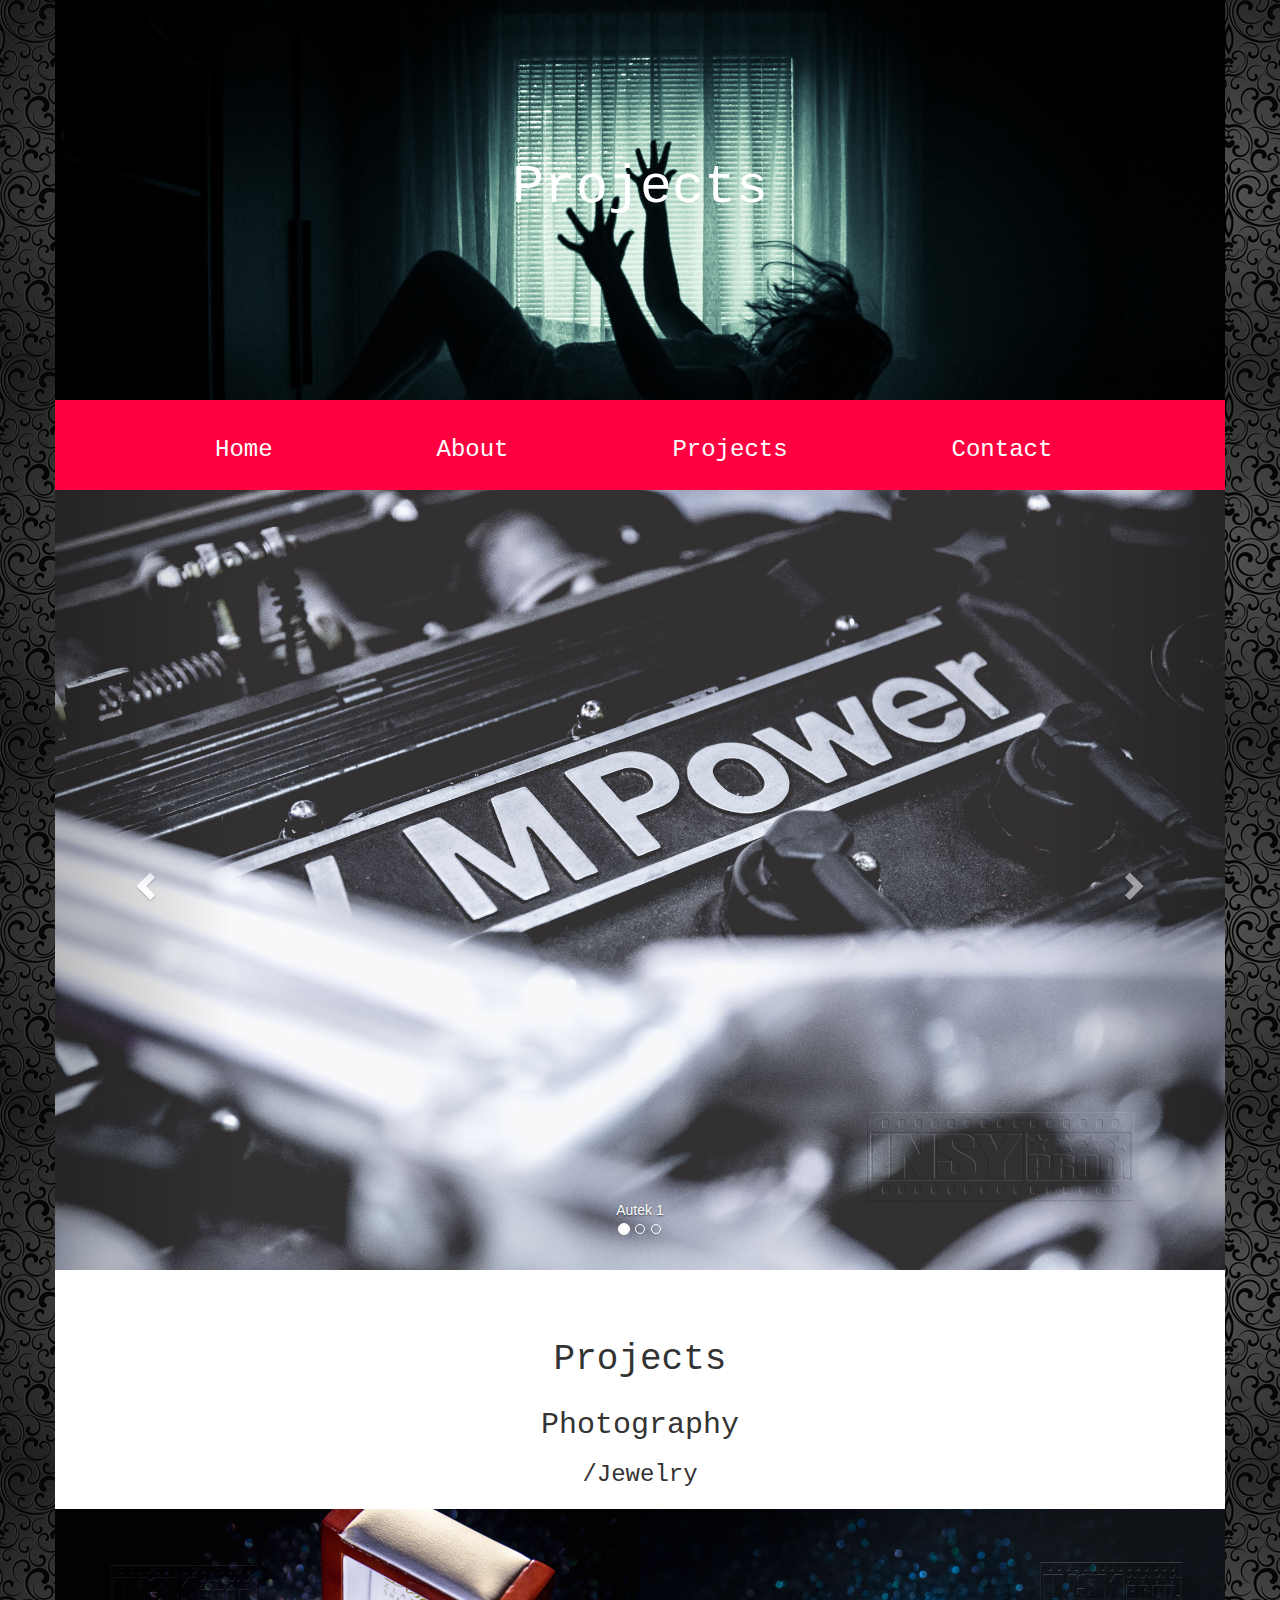
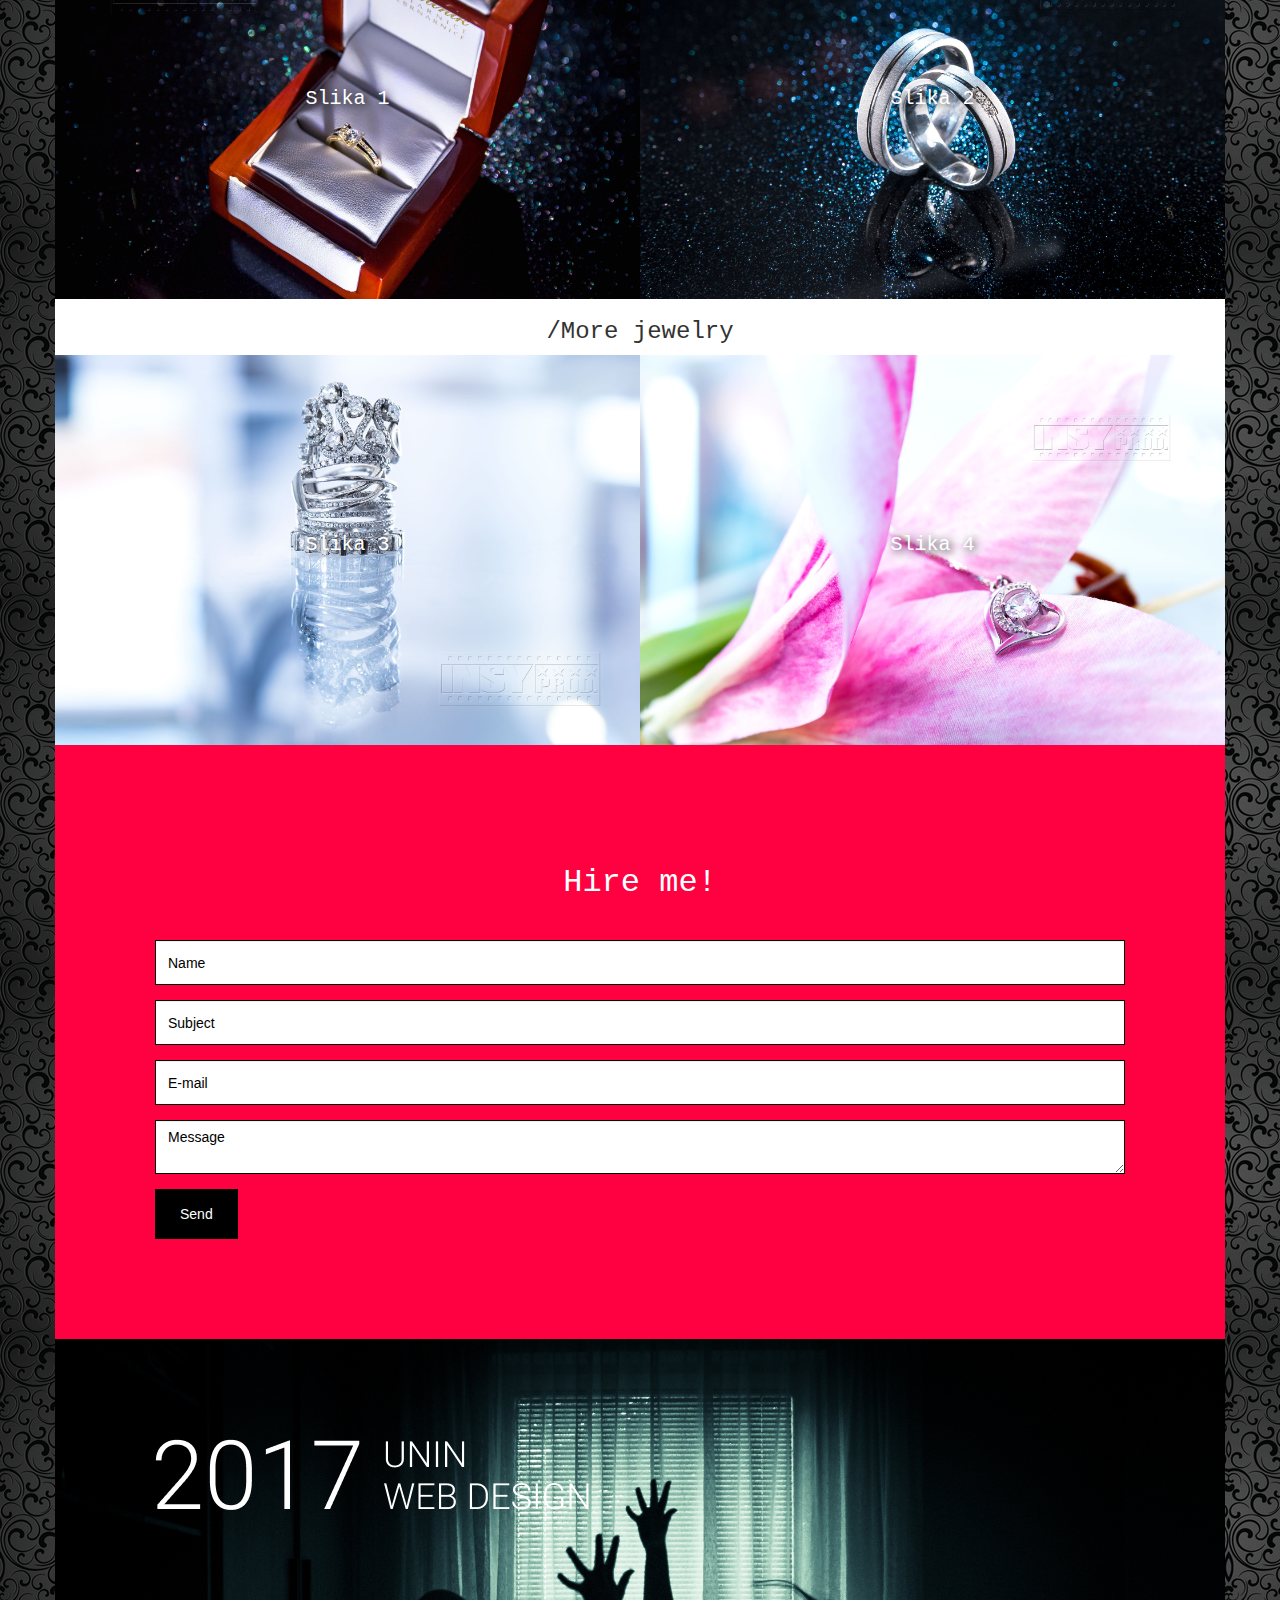
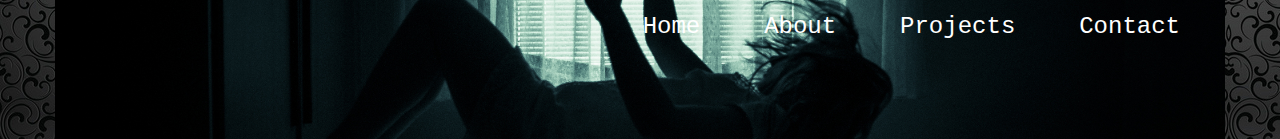
==== projects.html @ 6185e99b "Add files via upload" ====
<!DOCTYPE html>
<html lang="en">
	<head>
		<meta charset="utf-8">
		<meta http-equiv="X-UA-Compatible" content="IE=edge">
		<meta name="viewport" content="width=device-width, initial-scale=1">
		<title>Dominik Sever</title>
		<link href="bootstrap/css/bootstrap.min.css" rel="stylesheet">
		<link href="lightbox/css/lightbox.css" rel="stylesheet">
		
		<link href="vegas/vegas.css" rel="stylesheet">
		
		<link href="style.css" rel="stylesheet">		
		<!--[if lt IE 9]>
		<script src="https://oss.maxcdn.com/html5shiv/3.7.3/html5shiv.min.js"></script>
		<script src="https://oss.maxcdn.com/respond/1.4.2/respond.min.js"></script>
		<![endif]-->
	</head>
	<body>
		
		<div class="container">
			<div class="row">
				<div class="col-xs-12 header">
					<a href="index.html">Projects</a>
				</div>
			</div>
			<div class="row">
			<div class="mobile-menu">
					<span class="glyphicon glyphicon-menu-hamburger"></span>
				</div>
				<ul class="main-menu">
					<li><a href="index.html">Home</a></li>
					<li><a href="about_me.html">About</a></li>
					<li><a href="projects.html">Projects</a></li>
					<li><a href="contact.html">Contact</a></li>
				</ul>
			</div>
			
			<div class="row">				
				<div id="carousel-example-generic" class="carousel slide" data-ride="carousel">
				  <!-- Indicators -->
				  <ol class="carousel-indicators">
					<li data-target="#carousel-example-generic" data-slide-to="0" class="active"></li>
					<li data-target="#carousel-example-generic" data-slide-to="1"></li>
					<li data-target="#carousel-example-generic" data-slide-to="2"></li>
				  </ol>

				  <!-- Wrapper for slides -->
				  <div class="carousel-inner" role="listbox">
					<div class="item active">
					  <img src="img/bmw-e30-m3-engine.jpg" alt="Autek">
					  <div class="carousel-caption">
						Autek 1
					  </div>
					</div>
					<div class="item">
					  <img src="img/bmw-e30-m3-interior.jpg" alt="Stariji autek">
					  <div class="carousel-caption">
						Autek 2
					  </div>
					</div>
					<div class="item">
					  <img src="img/bmw-e30-m3.jpg" alt="Dobar autek">
					  <div class="carousel-caption">
						Autek 3
					  </div>
					</div>
					
				  </div>

				  <!-- Controls -->
				  <a class="left carousel-control" href="#carousel-example-generic" role="button" data-slide="prev">
					<span class="glyphicon glyphicon-chevron-left" aria-hidden="true"></span>
					<span class="sr-only">Previous</span>
				  </a>
				  <a class="right carousel-control" href="#carousel-example-generic" role="button" data-slide="next">
					<span class="glyphicon glyphicon-chevron-right" aria-hidden="true"></span>
					<span class="sr-only">Next</span>
				  </a>
				</div>				
			</div>
			
			<div class="row">
				<div class="col-xs-12 heading">
					<h1>Projects</h1>
				</div>
			</div>
			
			<a name="graph_design"></a>
			<div class="row">
				<div class="col-xs-12 heading">
					<h2>Photography<h2>
					<h3>/Jewelry<h3>
				</div>
			</div>
			<div class="row gallery"> 
				<div class="col-xs-6">
					<a href="img/p1.jpg" data-lightbox="galerija">
						<img src="img/DSC_0094-as-Smart-Object-1.jpg">
						<div class="photo_txt">
							<p>Slika 1</p>
							
						</div>
					</a>
				</div>
				<div class="col-xs-6">
					<a href="img/p2.jpg" data-lightbox="galerija">
						<img src="img/DSC_1263-as-Smart-Object-1.jpg">
						<div class="photo_txt">
							<p>Slika 2</p>
							
						</div>
					</a>
				</div>
			</div>
			
			<a name="illustrations"></a>
			<div class="row">
				<div class="col-xs-12 heading">
					<h3>/More jewelry</h3>
				</div>
			</div>
			<div class="row gallery"> 
				<div class="col-xs-6">
					<a href="img/DSC_0207-as-Smart-Object-1.jpg" data-lightbox="galerija">
						<img src="img/DSC_0207-as-Smart-Object-1.jpg">
						<div class="photo_txt">
							<p>Slika 3</p>
							
						</div>
					</a>
				</div>
				<div class="col-xs-6">
					<a href="img/DSC_0196-as-Smart-Object-1.jpg" data-lightbox="galerija">
						<img src="img/DSC_0196-as-Smart-Object-1.jpg">
						<div class="photo_txt">
							<p>Slika 4</p>
							
						</div>
					</a>
				</div>
			</div>
			
			
			
			<div class="row contact-form">
				<h1>Hire me!</h1>
				<form action="">					
					<div class="form-group">
						<input type="text" class="form-control" placeholder="Name">
					</div>
					<div class="form-group">
						<input type="text" class="form-control" placeholder="Subject">
					</div>
					<div class="form-group">
						<input type="text" class="form-control" placeholder="E-mail">
					</div>
					<div class="form-group">
						<textarea class="form-control" placeholder="Message"></textarea>
					</div>				
					<button type="submit" class="btn btn-default">Send</button>
				</form>
			</div>
			<div class="row footer">
				<img src="img/footer_title.png">
				<div class="col-xs-12">
					<ul>
						<li><a href="index.html">Home</a></li>
						<li><a href="about_me.html">About</a></li>
						<li><a href="projects.html">Projects</a></li>
						<li><a href="contact.html">Contact</a></li>
					</ul>
				</div>
			</div>
			
		</div>
			
		<script src="https://ajax.googleapis.com/ajax/libs/jquery/1.12.4/jquery.min.js"></script>		
		<script src="bootstrap/js/bootstrap.min.js"></script>
		<script src="lightbox/js/lightbox.js"></script>
		<script src="vegas/vegas.js"></script>
		
		<script>
		
			$(html, body).animate({
				scrollTop: $(window.location.hash).offset().top
				}, 1000);
				
		
			$(".header").vegas({
				slides: [
					{ src: "img/slideshow1.jpg" },
					{ src: "img/slideshow2.jpg" },
					{ src: "img/slideshow3.jpg" },
					{ src: "img/slideshow4.jpg" }
				],
				animation: [ 'kenburnsUp', 'kenburnsDown', 'kenburnsLeft', 'kenburnsRight' ],
				overlay: 'vegas/overlays/07.png'
			});
		</script>
		<script>
			$('.mobile-menu').click(function() {
				$('.main-menu').slideToggle();
			})
		</script>
		
	</body>
</html>
---- vegas/vegas.css ----
.vegas-wrapper,
.vegas-overlay,
.vegas-timer,
.vegas-slide,
.vegas-slide-inner {
    position: absolute;
    top: 0;
    left: 0;
    bottom: 0;
    right: 0;
    overflow: hidden;
    border: none;
    padding: 0;
    margin: 0;
}

.vegas-overlay {
    opacity: .5;
    background: transparent url("overlays/02.png") center center repeat;
}

.vegas-timer {
    top: auto;
    bottom: 0;
    height: 2px;
}

.vegas-timer-progress {
    width: 0%;
    height: 100%;
    background: white;
    -webkit-transition: width ease-out;
    transition: width ease-out;
}

.vegas-timer-running .vegas-timer-progress {
    width: 100%;
}

.vegas-slide,
.vegas-slide-inner {
    margin: 0;
    padding: 0;
    background: transparent center center no-repeat;
    -webkit-transform: translateZ(0);
            transform: translateZ(0);
    will-change: transform, opacity;
}

body .vegas-container {
    overflow: hidden !important;
    position: relative;
}

.vegas-video {
    min-width: 100%;
    min-height: 100%;
    width: auto;
    height: auto;
}

body.vegas-container {
    overflow: auto;
    position: static;
    z-index: -2;
}

body.vegas-container > .vegas-timer,
body.vegas-container > .vegas-overlay,
body.vegas-container > .vegas-slide {
    position: fixed;
    z-index: -1;
}

/* Target Safari IOS7+ in order to add 76px */
_::full-page-media, _:future,
:root body.vegas-container > .vegas-slide,
:root body.vegas-container > .vegas-overlay {
    bottom: -76px;
}

/*******************************************/
/* blur transition */
/*******************************************/
.vegas-transition-blur,
.vegas-transition-blur2 {
    opacity: 0;
    -webkit-filter: blur(32px);
            filter: blur(32px);
}

.vegas-transition-blur-in,
.vegas-transition-blur2-in {
    opacity: 1;
    -webkit-filter: blur(0px);
            filter: blur(0px);
}

.vegas-transition-blur2-out {
    opacity: 0;
}

/*******************************************/
/* burn transition */
/*******************************************/
.vegas-transition-burn,
.vegas-transition-burn2 {
    opacity: 0;
    -webkit-filter: contrast(1000%) saturate(1000%);
            filter: contrast(1000%) saturate(1000%);
}

.vegas-transition-burn-in,
.vegas-transition-burn2-in {
    opacity: 1;
    -webkit-filter: contrast(100%) saturate(100%);
            filter: contrast(100%) saturate(100%);
}

.vegas-transition-burn2-out {
    opacity: 0;
    -webkit-filter: contrast(1000%) saturate(1000%);
            filter: contrast(1000%) saturate(1000%);
}

/*******************************************/
/* fade transition */
/*******************************************/
.vegas-transition-fade,
.vegas-transition-fade2 {
    opacity: 0;
}

.vegas-transition-fade-in,
.vegas-transition-fade2-in {
    opacity: 1;
}

.vegas-transition-fade2-out {
    opacity: 0;
}

/*******************************************/
/* flash transition */
/*******************************************/
.vegas-transition-flash,
.vegas-transition-flash2 {
    opacity: 0;
    -webkit-filter: brightness(25);
            filter: brightness(25);
}

.vegas-transition-flash-in,
.vegas-transition-flash2-in {
    opacity: 1;
    -webkit-filter: brightness(1);
            filter: brightness(1);
}

.vegas-transition-flash2-out {
    opacity: 0;
    -webkit-filter: brightness(25);
            filter: brightness(25);
}

/*******************************************/
/* negative transition */
/*******************************************/
.vegas-transition-negative,
.vegas-transition-negative2 {
    opacity: 0;
    -webkit-filter: invert(100%);
            filter: invert(100%);
}

.vegas-transition-negative-in,
.vegas-transition-negative2-in {
    opacity: 1;
    -webkit-filter: invert(0);
            filter: invert(0);
}

.vegas-transition-negative2-out {
    opacity: 0;
    -webkit-filter: invert(100%);
            filter: invert(100%);
}

/*******************************************/
/* slideDown transition */
/*******************************************/
.vegas-transition-slideDown,
.vegas-transition-slideDown2 {
    -webkit-transform: translateY(-100%);
            transform: translateY(-100%);
}

.vegas-transition-slideDown-in,
.vegas-transition-slideDown2-in {
    -webkit-transform: translateY(0%);
            transform: translateY(0%);
}

.vegas-transition-slideDown2-out {
    -webkit-transform: translateY(100%);
            transform: translateY(100%);
}

/*******************************************/
/* slideLeft transition */
/*******************************************/
.vegas-transition-slideLeft,
.vegas-transition-slideLeft2 {
    -webkit-transform: translateX(100%);
            transform: translateX(100%);
}

.vegas-transition-slideLeft-in,
.vegas-transition-slideLeft2-in {
    -webkit-transform: translateX(0%);
            transform: translateX(0%);
}

.vegas-transition-slideLeft2-out {
    -webkit-transform: translateX(-100%);
            transform: translateX(-100%);
}

/*******************************************/
/* slideRight transition */
/*******************************************/
.vegas-transition-slideRight,
.vegas-transition-slideRight2 {
    -webkit-transform: translateX(-100%);
            transform: translateX(-100%);
}

.vegas-transition-slideRight-in,
.vegas-transition-slideRight2-in {
    -webkit-transform: translateX(0%);
            transform: translateX(0%);
}

.vegas-transition-slideRight2-out {
    -webkit-transform: translateX(100%);
            transform: translateX(100%);
}

/*******************************************/
/* slideUp transition */
/*******************************************/
.vegas-transition-slideUp,
.vegas-transition-slideUp2 {
    -webkit-transform: translateY(100%);
            transform: translateY(100%);
}

.vegas-transition-slideUp-in,
.vegas-transition-slideUp2-in {
    -webkit-transform: translateY(0%);
            transform: translateY(0%);
}

.vegas-transition-slideUp2-out {
    -webkit-transform: translateY(-100%);
            transform: translateY(-100%);
}

/*******************************************/
/* swirlLeft transition */
/*******************************************/
.vegas-transition-swirlLeft,
.vegas-transition-swirlLeft2 {
    -webkit-transform: scale(2) rotate(35deg);
            transform: scale(2) rotate(35deg);
    opacity: 0;
}

.vegas-transition-swirlLeft-in,
.vegas-transition-swirlLeft2-in {
    -webkit-transform: scale(1) rotate(0deg);
            transform: scale(1) rotate(0deg);
    opacity: 1;
}

.vegas-transition-swirlLeft2-out {
    -webkit-transform: scale(2) rotate(-35deg);
            transform: scale(2) rotate(-35deg);
    opacity: 0;
}

/*******************************************/
/* swirlRight transition */
/*******************************************/
.vegas-transition-swirlRight,
.vegas-transition-swirlRight2 {
    -webkit-transform: scale(2) rotate(-35deg);
            transform: scale(2) rotate(-35deg);
    opacity: 0;
}

.vegas-transition-swirlRight-in,
.vegas-transition-swirlRight2-in {
    -webkit-transform: scale(1) rotate(0deg);
            transform: scale(1) rotate(0deg);
    opacity: 1;
}

.vegas-transition-swirlRight2-out {
    -webkit-transform: scale(2) rotate(35deg);
            transform: scale(2) rotate(35deg);
    opacity: 0;
}

/*******************************************/
/* zoomIn transition */
/*******************************************/
.vegas-transition-zoomIn,
.vegas-transition-zoomIn2 {
    -webkit-transform: scale(0);
            transform: scale(0);
    opacity: 0;
}

.vegas-transition-zoomIn-in,
.vegas-transition-zoomIn2-in {
    -webkit-transform: scale(1);
            transform: scale(1);
    opacity: 1;
}

.vegas-transition-zoomIn2-out {
    -webkit-transform: scale(2);
            transform: scale(2);
    opacity: 0;
}

/*******************************************/
/* zoomOut transition */
/*******************************************/
.vegas-transition-zoomOut,
.vegas-transition-zoomOut2 {
    -webkit-transform: scale(2);
            transform: scale(2);
    opacity: 0;
}

.vegas-transition-zoomOut-in,
.vegas-transition-zoomOut2-in {
    -webkit-transform: scale(1);
            transform: scale(1);
    opacity: 1;
}

.vegas-transition-zoomOut2-out {
    -webkit-transform: scale(0);
            transform: scale(0);
    opacity: 0;
}

/*******************************************/
/* kenburns animation */
/*******************************************/
.vegas-animation-kenburns {
    -webkit-animation: kenburns ease-out;
            animation: kenburns ease-out;
}

@-webkit-keyframes kenburns {
    0% {
        -webkit-transform: scale(1.5);
                transform: scale(1.5);
    }
    100% {
        -webkit-transform: scale(1);
                transform: scale(1);
    }
}

@keyframes kenburns {
    0% {
        -webkit-transform: scale(1.5);
                transform: scale(1.5);
    }
    100% {
        -webkit-transform: scale(1);
                transform: scale(1);
    }
}

/*******************************************/
/* kenburnsDownLeft animation */
/*******************************************/
.vegas-animation-kenburnsDownLeft {
    -webkit-animation: kenburnsDownLeft ease-out;
            animation: kenburnsDownLeft ease-out;
}

@-webkit-keyframes kenburnsDownLeft {
    0% {
        -webkit-transform: scale(1.5) translate(10%, -10%);
                transform: scale(1.5) translate(10%, -10%);
    }
    100% {
        -webkit-transform: scale(1) translate(0, 0);
                transform: scale(1) translate(0, 0);
    }
}

@keyframes kenburnsDownLeft {
    0% {
        -webkit-transform: scale(1.5) translate(10%, -10%);
                transform: scale(1.5) translate(10%, -10%);
    }
    100% {
        -webkit-transform: scale(1) translate(0, 0);
                transform: scale(1) translate(0, 0);
    }
}

/*******************************************/
/* kenburnsDownRight animation */
/*******************************************/
.vegas-animation-kenburnsDownRight {
    -webkit-animation: kenburnsDownRight ease-out;
            animation: kenburnsDownRight ease-out;
}

@-webkit-keyframes kenburnsDownRight {
    0% {
        -webkit-transform: scale(1.5) translate(-10%, -10%);
                transform: scale(1.5) translate(-10%, -10%);
    }
    100% {
        -webkit-transform: scale(1) translate(0, 0);
                transform: scale(1) translate(0, 0);
    }
}

@keyframes kenburnsDownRight {
    0% {
        -webkit-transform: scale(1.5) translate(-10%, -10%);
                transform: scale(1.5) translate(-10%, -10%);
    }
    100% {
        -webkit-transform: scale(1) translate(0, 0);
                transform: scale(1) translate(0, 0);
    }
}

/*******************************************/
/* kenburnsDown animation */
/*******************************************/
.vegas-animation-kenburnsDown {
    -webkit-animation: kenburnsDown ease-out;
            animation: kenburnsDown ease-out;
}

@-webkit-keyframes kenburnsDown {
    0% {
        -webkit-transform: scale(1.5) translate(0, -10%);
                transform: scale(1.5) translate(0, -10%);
    }
    100% {
        -webkit-transform: scale(1) translate(0, 0);
                transform: scale(1) translate(0, 0);
    }
}

@keyframes kenburnsDown {
    0% {
        -webkit-transform: scale(1.5) translate(0, -10%);
                transform: scale(1.5) translate(0, -10%);
    }
    100% {
        -webkit-transform: scale(1) translate(0, 0);
                transform: scale(1) translate(0, 0);
    }
}

/*******************************************/
/* kenburnsLeft animation */
/*******************************************/
.vegas-animation-kenburnsLeft {
    -webkit-animation: kenburnsLeft ease-out;
            animation: kenburnsLeft ease-out;
}

@-webkit-keyframes kenburnsLeft {
    0% {
        -webkit-transform: scale(1.5) translate(10%, 0);
                transform: scale(1.5) translate(10%, 0);
    }
    100% {
        -webkit-transform: scale(1) translate(0, 0);
                transform: scale(1) translate(0, 0);
    }
}

@keyframes kenburnsLeft {
    0% {
        -webkit-transform: scale(1.5) translate(10%, 0);
                transform: scale(1.5) translate(10%, 0);
    }
    100% {
        -webkit-transform: scale(1) translate(0, 0);
                transform: scale(1) translate(0, 0);
    }
}

/*******************************************/
/* kenburnsRight animation */
/*******************************************/
.vegas-animation-kenburnsRight {
    -webkit-animation: kenburnsRight ease-out;
            animation: kenburnsRight ease-out;
}

@-webkit-keyframes kenburnsRight {
    0% {
        -webkit-transform: scale(1.5) translate(-10%, 0);
                transform: scale(1.5) translate(-10%, 0);
    }
    100% {
        -webkit-transform: scale(1) translate(0, 0);
                transform: scale(1) translate(0, 0);
    }
}

@keyframes kenburnsRight {
    0% {
        -webkit-transform: scale(1.5) translate(-10%, 0);
                transform: scale(1.5) translate(-10%, 0);
    }
    100% {
        -webkit-transform: scale(1) translate(0, 0);
                transform: scale(1) translate(0, 0);
    }
}

/*******************************************/
/* kenburnsUpLeft animation */
/*******************************************/
.vegas-animation-kenburnsUpLeft {
    -webkit-animation: kenburnsUpLeft ease-out;
            animation: kenburnsUpLeft ease-out;
}

@-webkit-keyframes kenburnsUpLeft {
    0% {
        -webkit-transform: scale(1.5) translate(10%, 10%);
                transform: scale(1.5) translate(10%, 10%);
    }
    100% {
        -webkit-transform: scale(1) translate(0, 0);
                transform: scale(1) translate(0, 0);
    }
}

@keyframes kenburnsUpLeft {
    0% {
        -webkit-transform: scale(1.5) translate(10%, 10%);
                transform: scale(1.5) translate(10%, 10%);
    }
    100% {
        -webkit-transform: scale(1) translate(0, 0);
                transform: scale(1) translate(0, 0);
    }
}

/*******************************************/
/* kenburnsUpRight animation */
/*******************************************/
.vegas-animation-kenburnsUpRight {
    -webkit-animation: kenburnsUpRight ease-out;
            animation: kenburnsUpRight ease-out;
}

@-webkit-keyframes kenburnsUpRight {
    0% {
        -webkit-transform: scale(1.5) translate(-10%, 10%);
                transform: scale(1.5) translate(-10%, 10%);
    }
    100% {
        -webkit-transform: scale(1) translate(0, 0);
                transform: scale(1) translate(0, 0);
    }
}

@keyframes kenburnsUpRight {
    0% {
        -webkit-transform: scale(1.5) translate(-10%, 10%);
                transform: scale(1.5) translate(-10%, 10%);
    }
    100% {
        -webkit-transform: scale(1) translate(0, 0);
                transform: scale(1) translate(0, 0);
    }
}

/*******************************************/
/* kenburnsUp animation */
/*******************************************/
.vegas-animation-kenburnsUp {
    -webkit-animation: kenburnsUp ease-out;
            animation: kenburnsUp ease-out;
}

@-webkit-keyframes kenburnsUp {
    0% {
        -webkit-transform: scale(1.5) translate(0, 10%);
                transform: scale(1.5) translate(0, 10%);
    }
    100% {
        -webkit-transform: scale(1) translate(0, 0);
                transform: scale(1) translate(0, 0);
    }
}

@keyframes kenburnsUp {
    0% {
        -webkit-transform: scale(1.5) translate(0, 10%);
                transform: scale(1.5) translate(0, 10%);
    }
    100% {
        -webkit-transform: scale(1) translate(0, 0);
                transform: scale(1) translate(0, 0);
    }
}
---- style.css ----
body{
		background-image: url("img/pattern.jpg");
		background-color: #fff;
}


.container {
	background-color: white;
}

.header {
	height: 400px;
	background: url('img/Lucid-dreams.jpg') no-repeat;
	background-size: cover;
	animation: move 40s ease;
	}
h1, h2, h3, h4, a, p
{
font-family: 'Source Code Pro', monospace;

	
}



.header a {
	font-family: 'Source Code Pro', monospace;
	font-size: 40pt;
	color: #fff;
	margin-top: 150px;
	text-align: center;
	display: block;
}

@media screen and (max-width: 760px) {
	.header {
		height: 300px;
	}
	.header a {
		display: block;
		position: absolute;
		top: 50%;
		left: 50%;
		transform: translate(-50%,-50%);
		margin: 0;
	}
}

.main-menu {
	width: 100%;
	background-color: #FF0040;
}
.main-menu li {
	display: inline-block;
	height: 100px;
	transition: 0.3s;
	margin-left: 80px;
}
.main-menu li a {
	color: #fff;
	font-size: 18pt;
	padding-left: 40px;
	padding-right: 40px;
	line-height: 100px;
	display: block;
}
.main-menu li:hover {
	background-color: #F5A9BC;
}
.main-menu li:hover a {
	text-decoration: none;
	color: #fff;
}

.mobile-menu {
	display: none;
	height: 100px;
	background-color: #263238;
	text-align: right;
	padding-right: 50px;
}

.mobile-menu .glyphicon {
	font-size: 24pt;
	padding-top: 30px;
	cursor: pointer;
}

@media screen and (max-width: 760px) {
	.main-menu {
		padding: 0;
		display: none;
	}
	.main-menu li {
		display: block;
		text-align: center;
		margin-left: 0px;
	}
	.mobile-menu {
		display: block;
	}
	
}

@media.screen and (min-width: 761px) {
	.main-menu {
		display: block!important;
	}
}

.gallery img {
	width: 100%;	
}
.gallery div {
	padding: 0;
}

.image-container:hover .overlay {
	opacity: 0.7;
}

.image-container:hover img {
	filter: blur(3px);
}

.gallery img:hover{
	filter: blur(5px);
}

.contact-form {	
	background-color: #FF0040;
	padding: 100px;
}
.contact-form h1 {
	font-size: 24pt;
	margin-bottom: 40px;
	color: #fff;
}

.form-control {
	height: 45px;
	border-radius: 0;
	border: 1px solid #000;
}
.form-control::placeholder {
	color: #000;
}
.btn, .btn:hover {
	padding: 15px 25px;
	background-color: #000;
	color: #fff;
	border-radius: 0;
}
.btn-default {
	border: 0;
}

.footer {
	height: 400px;
	background: url('img/Lucid-dreams.jpg') no-repeat;
	background-size: cover;
}
.footer img {
	margin: 100px 0 0 100px;
}	
.footer ul {
	margin-top: 100px;
	float: right;
}
.footer ul li {
	display: inline-block;
}
.footer ul li a {
	color: #fff;
	font-size: 18pt;
	padding-left: 30px;
	padding-right: 30px;
	display: block;
}

.carousel {
	margin-top: -20px;
	margin-bottom: 50px;
}
.video-block {
	margin-top: 50px;
	margin-bottom: 50px;
}
.video-block div {
	padding: 0;
}

.square-blocks div{
	height: 250px;
	padding-bottom: -50px;
	
}

.square-blocks .light-gray-bg {
	background-color: #F0F0F0;
}

.square-blocks .dark-gray-bg {
	background-color: #E0E0E0;
}

.square-blocks p {
	position: absolute;
	top: 50%;
	left: 50%;
	transform: translate(-50%, -50%);
	text-align: center;
	font-size: 18pt;
	
}

.section {
	margin: 100px 0;
}

.section h1 {
	font-size: 24pt;
	text-align: center;
	margin-bottom: 50px;
	text-transform: uppercase;
}

.square-blocks span {
	font-size: 52pt;
	color: #1e1e1e;
}

.about-me-image {
	display:block;
	align-content: center;
}

.about-me-text h1{
	text-align: left;
}

.about-me-text p {
	font-size: 15pt;
	margin-bottom: 20px
}

h1, h2, h3 {
	text-align: center;
}

.photo_txt {
	position: absolute;
	top: 50%;
	left: 50%;
	transform: translate(-50%, -50%);
	font-family: 'Source Code Pro', monospace;
	font-weight: 300;
	font-size: 15pt;
	color: white;
	text-shadow: 2px 2px 10px black;
	text-align: center;
}

.txt_s{
	font-family: 'Source Code Pro', monospace;
	text-align: center;
	font-size: 10pt;
}
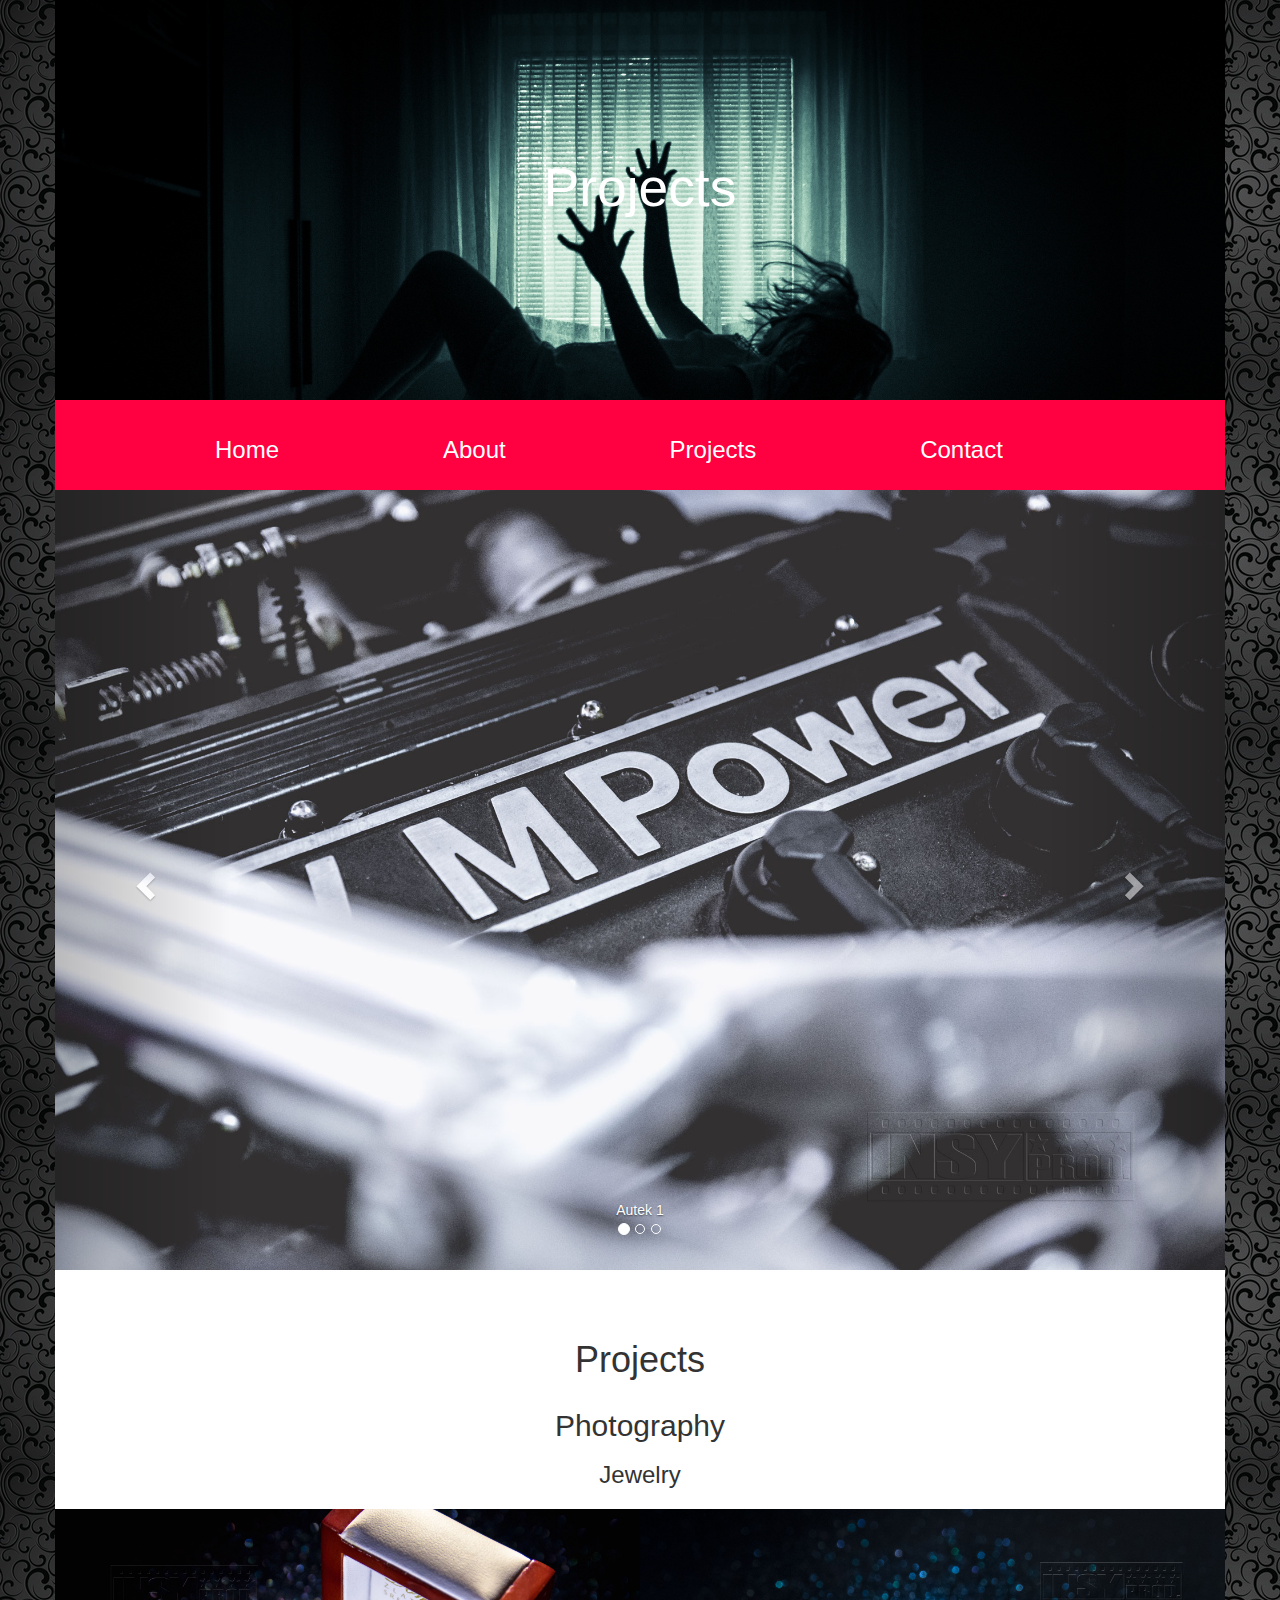
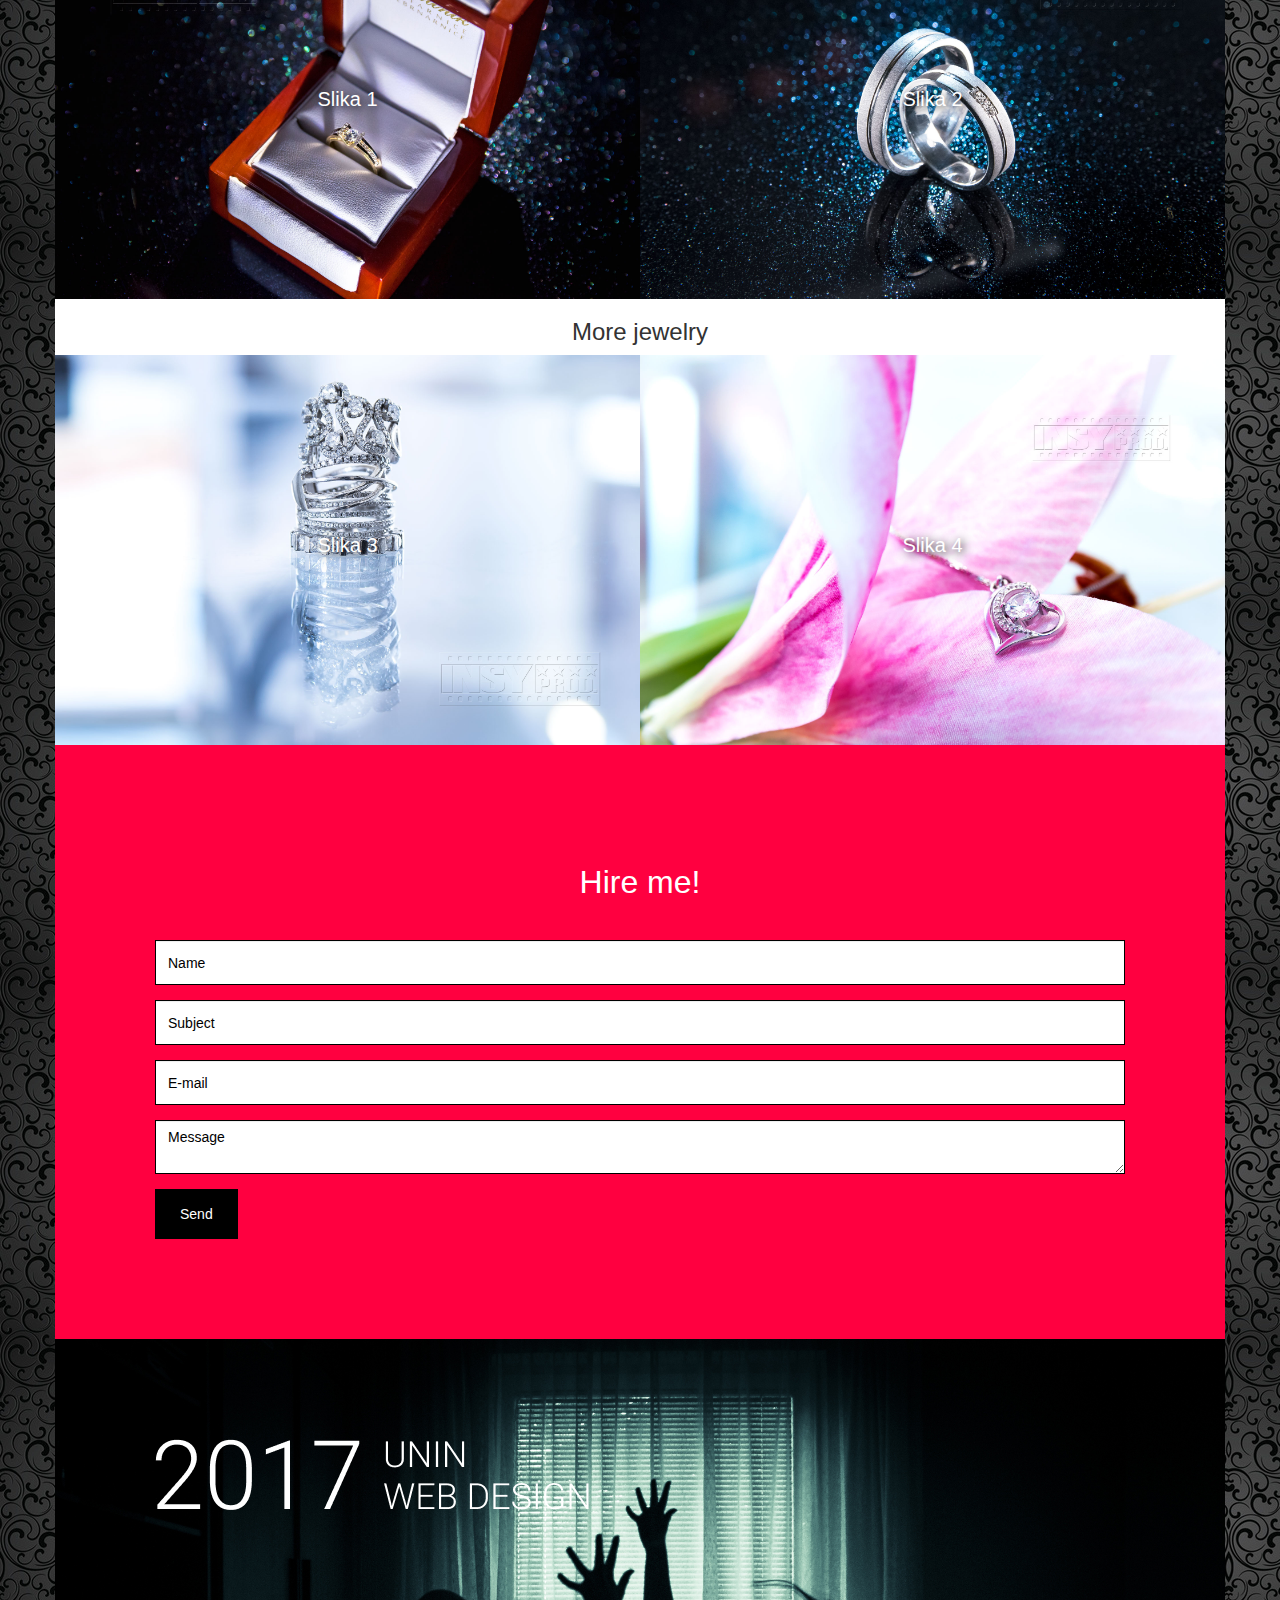
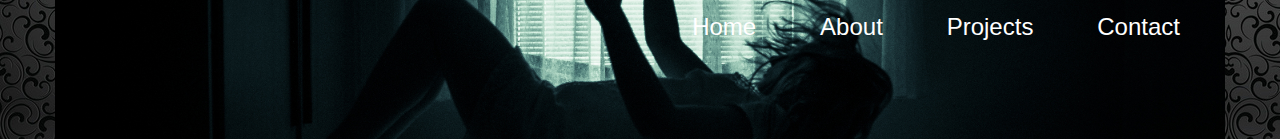
==== commit bafcdc5f: "Add files via upload" ====
--- a/projects.html
+++ b/projects.html
@@ -90,7 +90,7 @@
 			<div class="row">
 				<div class="col-xs-12 heading">
 					<h2>Photography<h2>
-					<h3>/Jewelry<h3>
+					<h3>Jewelry<h3>
 				</div>
 			</div>
 			<div class="row gallery"> 
@@ -117,7 +117,7 @@
 			<a name="illustrations"></a>
 			<div class="row">
 				<div class="col-xs-12 heading">
-					<h3>/More jewelry</h3>
+					<h3>More jewelry</h3>
 				</div>
 			</div>
 			<div class="row gallery"> 
--- a/style.css
+++ b/style.css
@@ -16,7 +16,7 @@
 	}
 h1, h2, h3, h4, a, p
 {
-font-family: 'Source Code Pro', monospace;
+font-family: 'Raleway', sans-serif;
 
 	
 }
@@ -24,7 +24,7 @@
 
 
 .header a {
-	font-family: 'Source Code Pro', monospace;
+	font-family: 'Raleway', sans-serif;
 	font-size: 40pt;
 	color: #fff;
 	margin-top: 150px;
@@ -75,7 +75,7 @@
 .mobile-menu {
 	display: none;
 	height: 100px;
-	background-color: #263238;
+	background-color: #FF0040;
 	text-align: right;
 	padding-right: 50px;
 }
